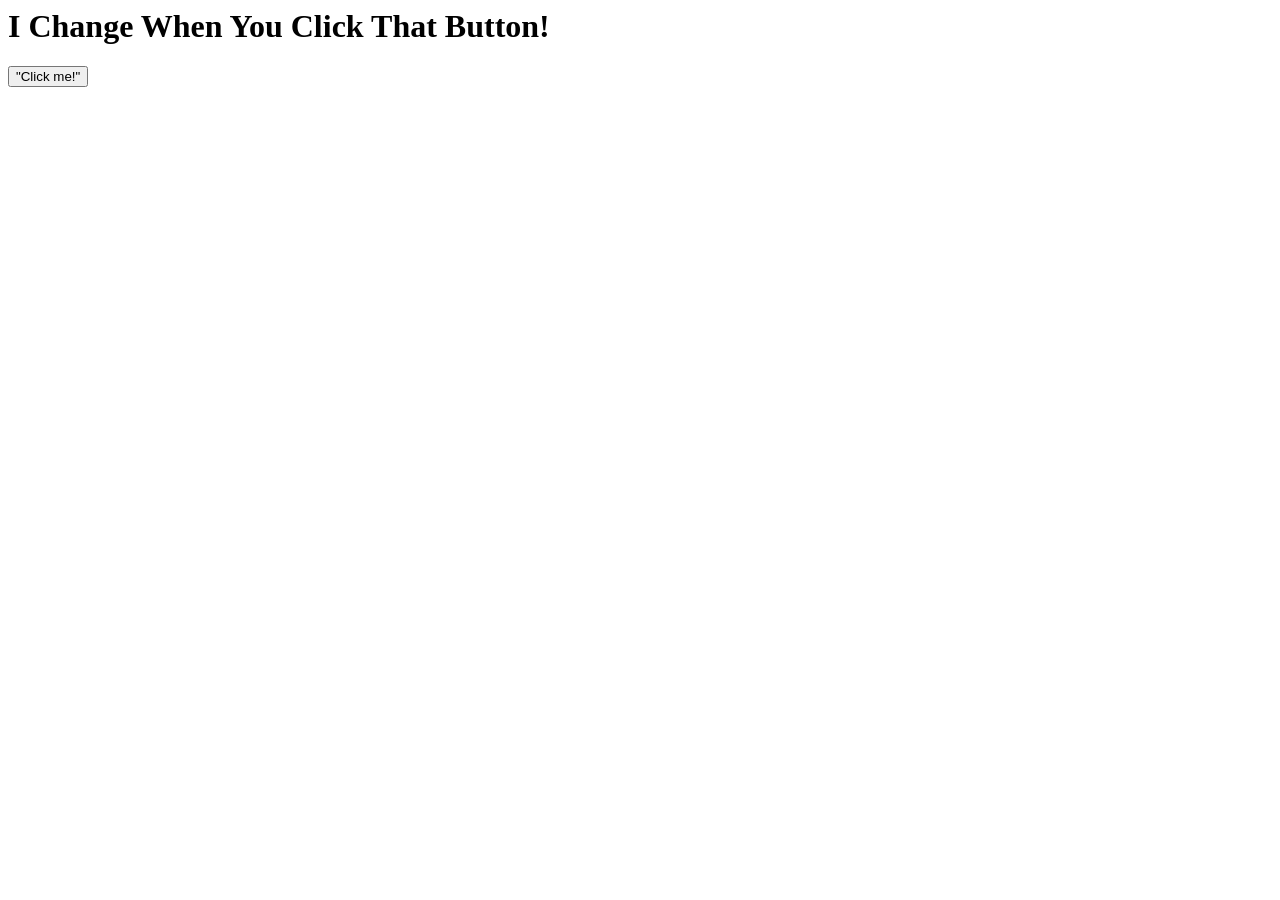
==== Javascript HTML.html @ ab432190 "Add files via upload These showcase a button onclick" ====
<html><!DOCTYPE html>
<html lang="en">
<head>
    <meta charset="UTF-8">
    <meta name="viewport" content="width=device-width, initial-scale=1.0">
    <title>Document</title>
    <script src="Javascript.js"></script>
</head>
<body>
    <h1 id="heading">I Change When You Click That Button!</h1>
    <button onclick="changeHeadingText()">"Click me!"</button>
    
</body>
</html></html>
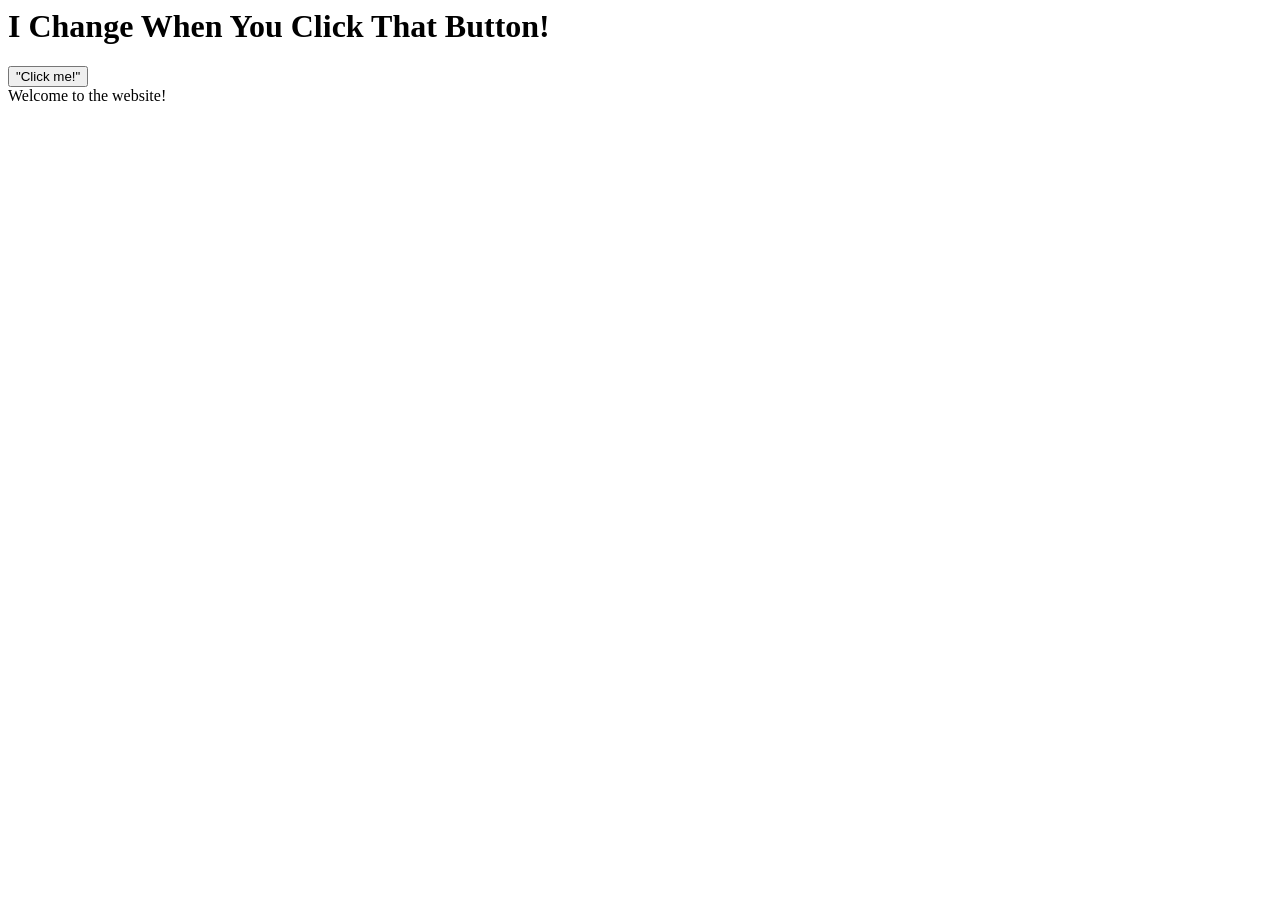
==== commit a562e657: "Add files via upload This is All the coding challenges from my Second Module in JavaScript Featuring" ====
--- a/Javascript HTML.html
+++ b/Javascript HTML.html
@@ -10,5 +10,16 @@
     <h1 id="heading">I Change When You Click That Button!</h1>
     <button onclick="changeHeadingText()">"Click me!"</button>
     
+    <p1 id="Adults" style="display:none">Welcome to the website!</p1>
+    <p1 id="Children" style="display:none">Sorry, You're Too Young!</p1>
+
+    <script> //This is an example of a Condtional Statement
+    var myAge = 22;
+
+if (myAge >= 18 ) {
+    document.getElementById("Adults").style.display = "block";}
+else {
+    document.getElementById("Children").style.display = "block";}
+    </script>
 </body>
 </html></html>
